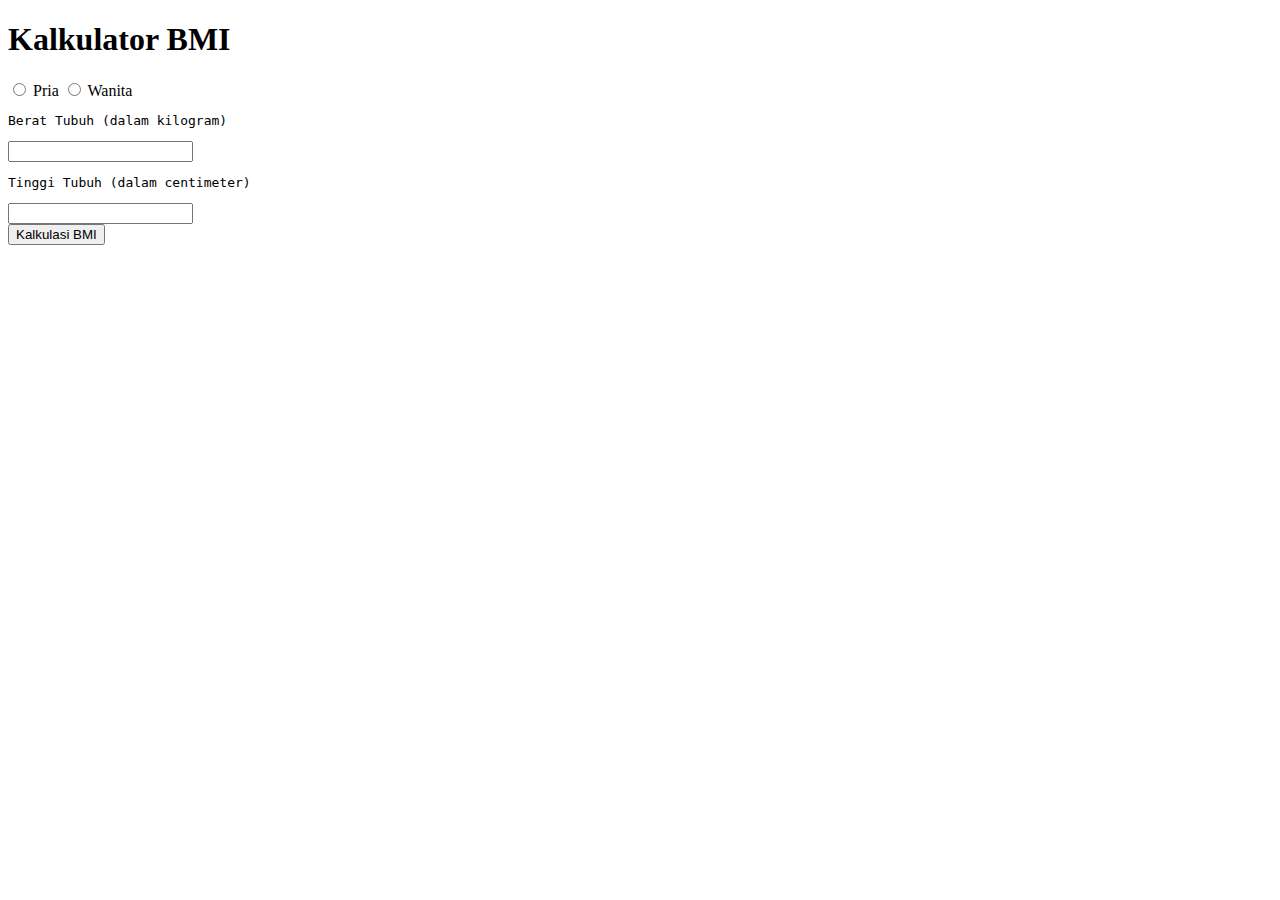
==== index.html @ e8129ee9 "Update:Koreksi File" ====
<!DOCTYPE html> <!wajib ditulis tipenya>
<html lang="en">
<head>
    <meta charset="UTF-8">
    <meta name="viewport" content="width=device-width, initial-scale=1.0">
    <title>Kalkulator BMI</title>
    <style font-family: ""></style>
</head>

<body>
    <link rel="stylesheet" type="text/css" href="BMI Calculator-stylesheet_Carmen Claudia.css">

    <h1 id="judul">Kalkulator BMI</h1>
    <form>
        <div class="Kelamin">
            <input type="radio" name="kelamin"> <!lebih bagus nama var all lowercase>
            <label for=”kelamin”>Pria</label>
            <input type="radio" name="kelamin">
            <label for=”kelamin”>Wanita</label> <!name harus sama di radio agar eksklusif hanya satu opsi dapat dipilih>
        </div>
        <div class="Berat Tubuh">
            <pre><label for=”berat”>Berat Tubuh (dalam kilogram)</pre>
            <input type="number" id="berat" name="berat" min="1"> <!lebih bagus nama var all lowercase>
        </div>
        <div class="Tinggi Tubuh">
            <pre><label for=”tinggi”>Tinggi Tubuh (dalam centimeter)</label></pre>
            <input type="number" id="tinggi" name="tinggi" min="1">
        </div>
    </form>
    <div>
        <input type="button" onclick="kalkulasiBMI()" value="Kalkulasi BMI"></input>
    </div>
    <div id="output">
    </div>
</body>
<script>
    function kalkulasiBMI() {
            var berat = document.getElementById("berat").value;
            var tinggi = document.getElementById("tinggi").value;
            var BMI = (parseInt(berat) / (parseInt(tinggi))**2) * 10000;
            var resultDiv = document.getElementById("output"); <!-----wadah mau taru hasil disebut dulu>
            resultDiv.innerText = BMI.toFixed(2);
            }
</script>
</html>
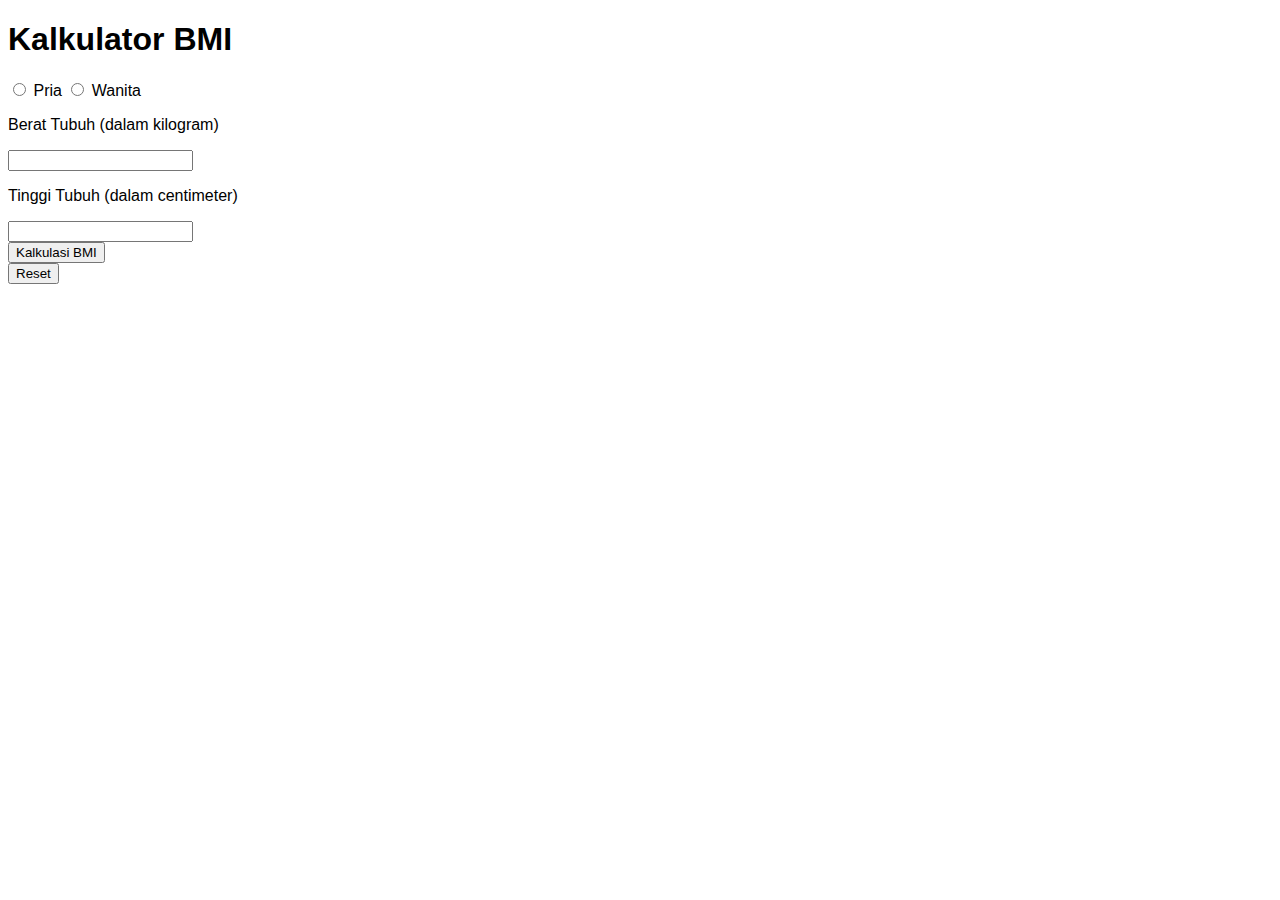
==== commit c5dcc44e: "Edit 1" ====
--- a/index.html
+++ b/index.html
@@ -8,7 +8,7 @@
 </head>
 
 <body>
-    <link rel="stylesheet" type="text/css" href="BMI Calculator-stylesheet_Carmen Claudia.css">
+    <link rel="stylesheet" type="text/css" href="styles.css">
 
     <h1 id="judul">Kalkulator BMI</h1>
     <form>
@@ -30,16 +30,12 @@
     <div>
         <input type="button" onclick="kalkulasiBMI()" value="Kalkulasi BMI"></input>
     </div>
+    <div>
+        <input type="reset" value="Reset">
+    </div>
     <div id="output">
     </div>
 </body>
-<script>
-    function kalkulasiBMI() {
-            var berat = document.getElementById("berat").value;
-            var tinggi = document.getElementById("tinggi").value;
-            var BMI = (parseInt(berat) / (parseInt(tinggi))**2) * 10000;
-            var resultDiv = document.getElementById("output"); <!-----wadah mau taru hasil disebut dulu>
-            resultDiv.innerText = BMI.toFixed(2);
-            }
-</script>
+<script src="script.js">
+    </script>
 </html>--- a/styles.css
+++ b/styles.css
@@ -0,0 +1,4 @@
+* {
+    font-family: 'Segoe UI', Tahoma, Geneva, Verdana, sans-serif;
+   }
+input[type=button], input[type=submit], input[type=reset]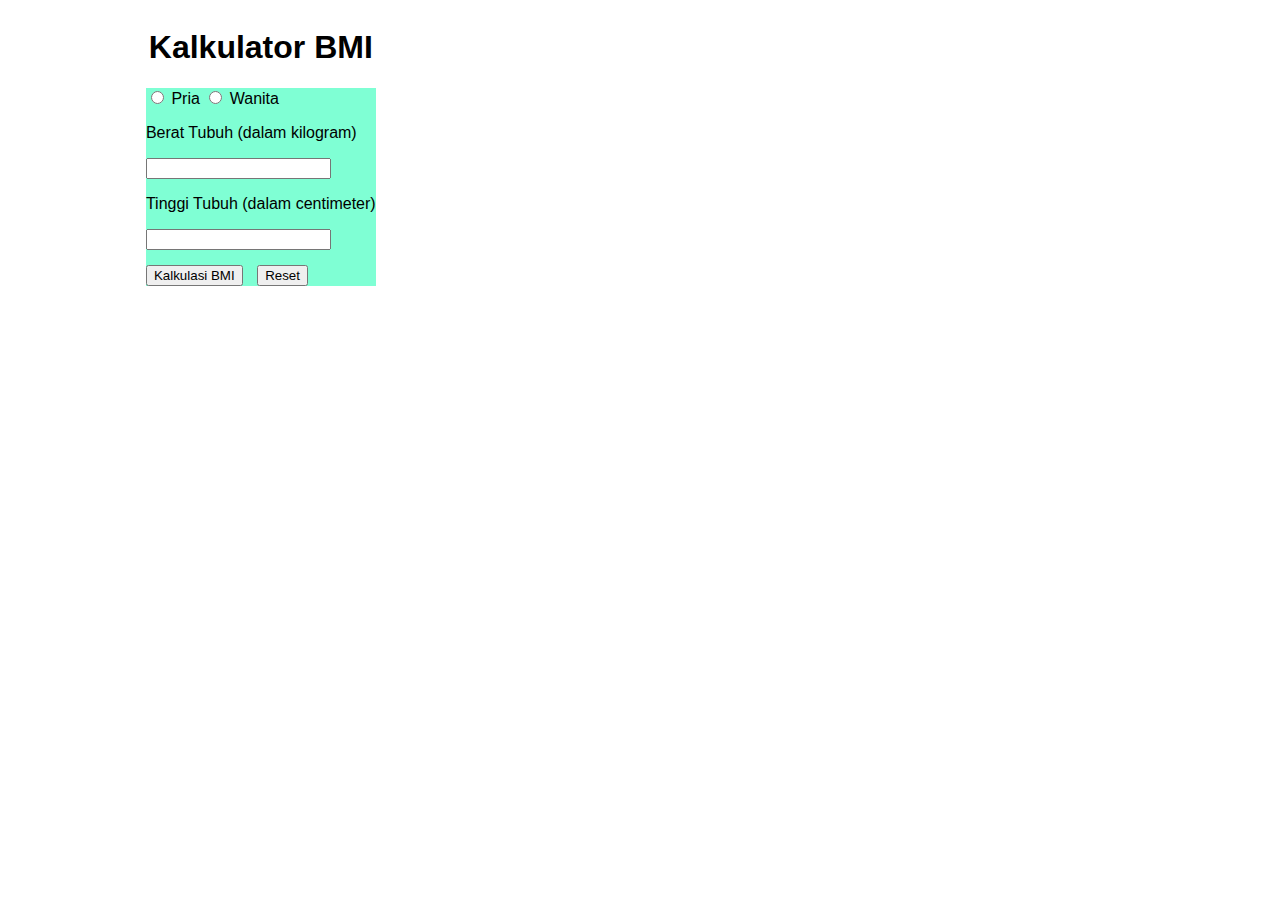
==== commit d8c4105a: "Edit 2" ====
--- a/index.html
+++ b/index.html
@@ -1,40 +1,51 @@
-<!DOCTYPE html> <!wajib ditulis tipenya>
+<!DOCTYPE html>
+<!--wajib ditulis tipe docnya-->
 <html lang="en">
 <head>
     <meta charset="UTF-8">
     <meta name="viewport" content="width=device-width, initial-scale=1.0">
     <title>Kalkulator BMI</title>
-    <style font-family: ""></style>
 </head>
 
 <body>
+    
     <link rel="stylesheet" type="text/css" href="styles.css">
-
-    <h1 id="judul">Kalkulator BMI</h1>
-    <form>
-        <div class="Kelamin">
-            <input type="radio" name="kelamin"> <!lebih bagus nama var all lowercase>
-            <label for=”kelamin”>Pria</label>
-            <input type="radio" name="kelamin">
-            <label for=”kelamin”>Wanita</label> <!name harus sama di radio agar eksklusif hanya satu opsi dapat dipilih>
-        </div>
-        <div class="Berat Tubuh">
-            <pre><label for=”berat”>Berat Tubuh (dalam kilogram)</pre>
-            <input type="number" id="berat" name="berat" min="1"> <!lebih bagus nama var all lowercase>
-        </div>
-        <div class="Tinggi Tubuh">
-            <pre><label for=”tinggi”>Tinggi Tubuh (dalam centimeter)</label></pre>
-            <input type="number" id="tinggi" name="tinggi" min="1">
-        </div>
-    </form>
-    <div>
-        <input type="button" onclick="kalkulasiBMI()" value="Kalkulasi BMI"></input>
-    </div>
-    <div>
-        <input type="reset" value="Reset">
-    </div>
-    <div id="output">
-    </div>
+    <header class="judul"><h1>Kalkulator BMI</h1></header>
+    <main style="display: flex">
+        <!--class itu untuk CSS, id itu untuk JS-->
+        <section class="main-section">
+            <form>
+                <div class="Kelamin">
+                    <!--lebih bagus nama var all lowercase, name harus sama di radio agar eksklusif hanya satu opsi dapat dipilih-->
+                    <input type="radio" name="kelamin">
+                    <label for=”kelamin”>Pria</label>
+                    <input type="radio" name="kelamin">
+                    <label for=”kelamin”>Wanita</label>
+                </div>
+                <div class="Berat Tubuh">
+                    <pre><label for=”berat”>Berat Tubuh (dalam kilogram)</pre>
+                    <input type="number" id="berat" name="berat" min="1">
+                </div>
+                <div class="Tinggi Tubuh">
+                    <pre><label for=”tinggi”>Tinggi Tubuh (dalam centimeter)</label></pre>
+                    <input type="number" id="tinggi" name="tinggi" min="1">
+                </div>
+                <div>
+                    <!--Tombol Kalkulasi-->
+                    <input type="button" onclick="kalkulasiBMI()" value="Kalkulasi BMI"></input>
+                    <!--Tombol Reset-->
+                    <input type="reset" value="Reset">
+                </div>
+            </form>
+        </section>
+        <section class="main-section">
+            <article>
+                <form class="hasil">
+                <div id="output">
+                </div>
+            </article>
+        </section>
+    </main>
 </body>
 <script src="script.js">
     </script>
--- a/styles.css
+++ b/styles.css
@@ -1,4 +1,38 @@
 * {
     font-family: 'Segoe UI', Tahoma, Geneva, Verdana, sans-serif;
    }
-input[type=button], input[type=submit], input[type=reset]+.judul {
+    display: flex;
+    flex-direction: row;
+    justify-content: space-around;
+    width: 40%
+}
+.main-section {
+    display: flex;
+    flex-direction: row;
+    justify-content: space-around;
+    width: 40%
+}
+input[type=button], input[type=submit], input[type=reset] {
+    margin-top: 15px;
+    margin-right: 10px;
+}
+form {
+    background-color: aquamarine;
+}
+
+.hasil {
+    text-align: center;
+}
+
+@media only screen and (max-width: 480px) {
+    main {
+        flex-direction: column;
+    }
+    .judul {
+        text-align: center;
+    }
+    .hasil {
+        margin-top: 15px;
+    }
+}
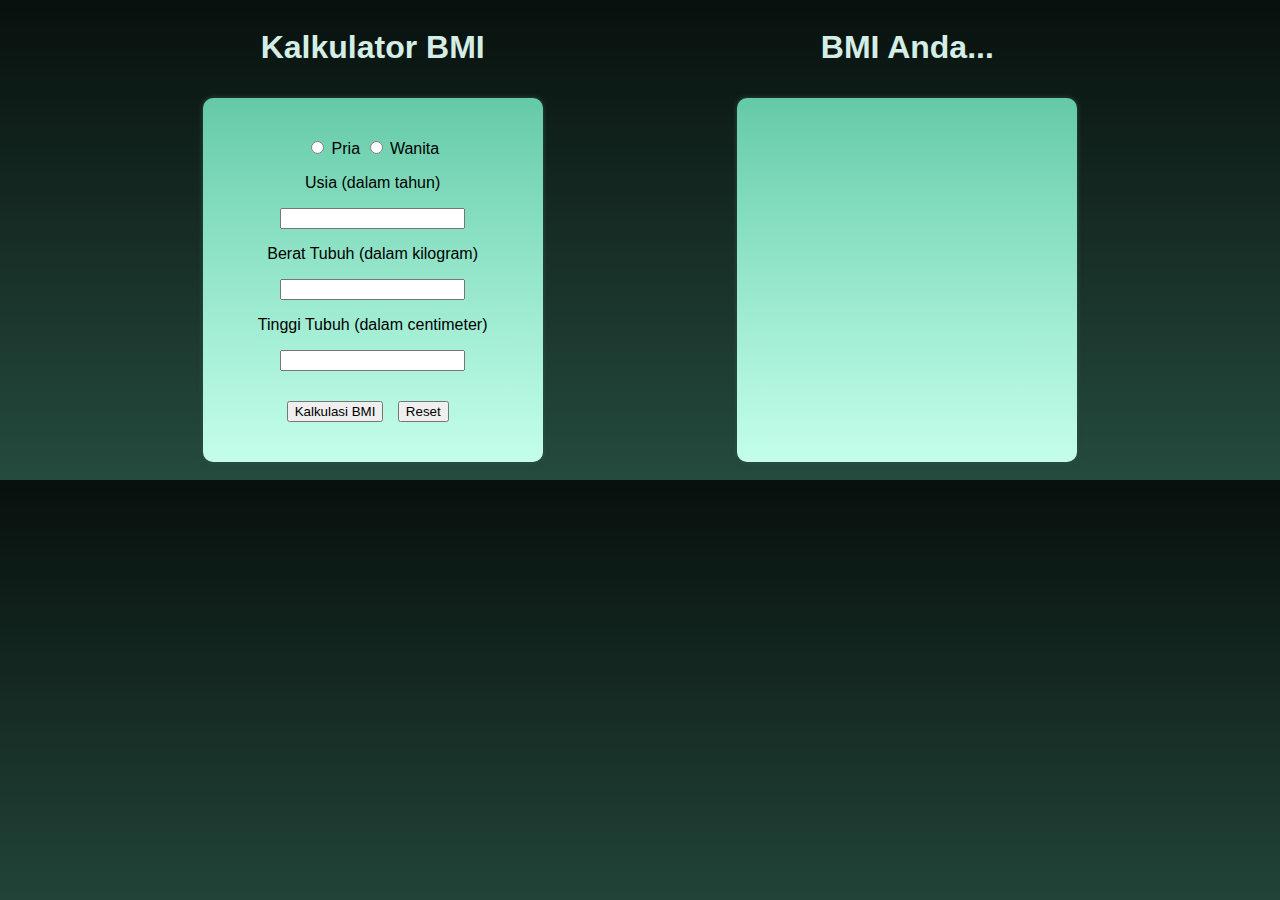
==== commit e3d5a504: "Edit Final" ====
--- a/index.html
+++ b/index.html
@@ -8,12 +8,12 @@
 </head>
 
 <body>
-    
     <link rel="stylesheet" type="text/css" href="styles.css">
-    <header class="judul"><h1>Kalkulator BMI</h1></header>
-    <main style="display: flex">
+    <div class="headings"></div>
+    <main>
         <!--class itu untuk CSS, id itu untuk JS-->
         <section class="main-section">
+            <header class="judul"><h1>Kalkulator BMI</h1></header>
             <form>
                 <div class="Kelamin">
                     <!--lebih bagus nama var all lowercase, name harus sama di radio agar eksklusif hanya satu opsi dapat dipilih-->
@@ -21,6 +21,10 @@
                     <label for=”kelamin”>Pria</label>
                     <input type="radio" name="kelamin">
                     <label for=”kelamin”>Wanita</label>
+                </div>
+                <div class="Usia">
+                    <pre><label for=”usia”>Usia (dalam tahun)</pre>
+                    <input type="number" id="usia" name="usia" min="1">
                 </div>
                 <div class="Berat Tubuh">
                     <pre><label for=”berat”>Berat Tubuh (dalam kilogram)</pre>
@@ -30,7 +34,7 @@
                     <pre><label for=”tinggi”>Tinggi Tubuh (dalam centimeter)</label></pre>
                     <input type="number" id="tinggi" name="tinggi" min="1">
                 </div>
-                <div>
+                <div style="margin-top: 15px;">
                     <!--Tombol Kalkulasi-->
                     <input type="button" onclick="kalkulasiBMI()" value="Kalkulasi BMI"></input>
                     <!--Tombol Reset-->
@@ -38,12 +42,13 @@
                 </div>
             </form>
         </section>
-        <section class="main-section">
-            <article>
+        <section id="section2" class="main-section">
+            <header class="hasilBMI"><h1>BMI Anda...</h1></header>
+
                 <form class="hasil">
                 <div id="output">
                 </div>
-            </article>
+
         </section>
     </main>
 </body>
--- a/styles.css
+++ b/styles.css
@@ -1,38 +1,57 @@
 * {
     font-family: 'Segoe UI', Tahoma, Geneva, Verdana, sans-serif;
+    box-sizing: border-box;
    }
-.judul {
+
+body {
+    background-image: linear-gradient(rgb(8, 16, 13), rgb(37, 75, 62));
+}
+
+.column {
     display: flex;
     flex-direction: row;
+    flex: 100%;
     justify-content: space-around;
-    width: 40%
+    width: 100%;
 }
+
 .main-section {
     display: flex;
-    flex-direction: row;
-    justify-content: space-around;
-    width: 40%
+    flex-direction:column;
+    width: 340px;
+    align-items: center;
 }
+
 input[type=button], input[type=submit], input[type=reset] {
     margin-top: 15px;
     margin-right: 10px;
 }
 form {
-    background-color: aquamarine;
+    background-image: linear-gradient(rgba(127, 255, 212, 0.765),rgb(196, 254, 234));
+    box-shadow: 0 0 5px darkslategrey;
+    border-radius: 10px;
+    padding: 40px 15px;
+    margin: 10px;
+    text-align: center;
+    width:100%;
+    flex-grow:1;
+}
+main {
+    display:flex;
+    justify-content: space-evenly;
+    flex-direction:row;
+}
+H1 {
+    white-space:nowrap;
+    font-weight: bold;
+    color: rgb(212, 238, 229);
 }
 
-.hasil {
-    text-align: center;
+.button {
+    background-color: white;
+    margin-top: 25px;
 }
 
-@media only screen and (max-width: 480px) {
-    main {
-        flex-direction: column;
-    }
-    .judul {
-        text-align: center;
-    }
-    .hasil {
-        margin-top: 15px;
-    }
+@media only screen and (max-width: 710px) {
+    main { flex-direction:column; align-items: center; }
 }
